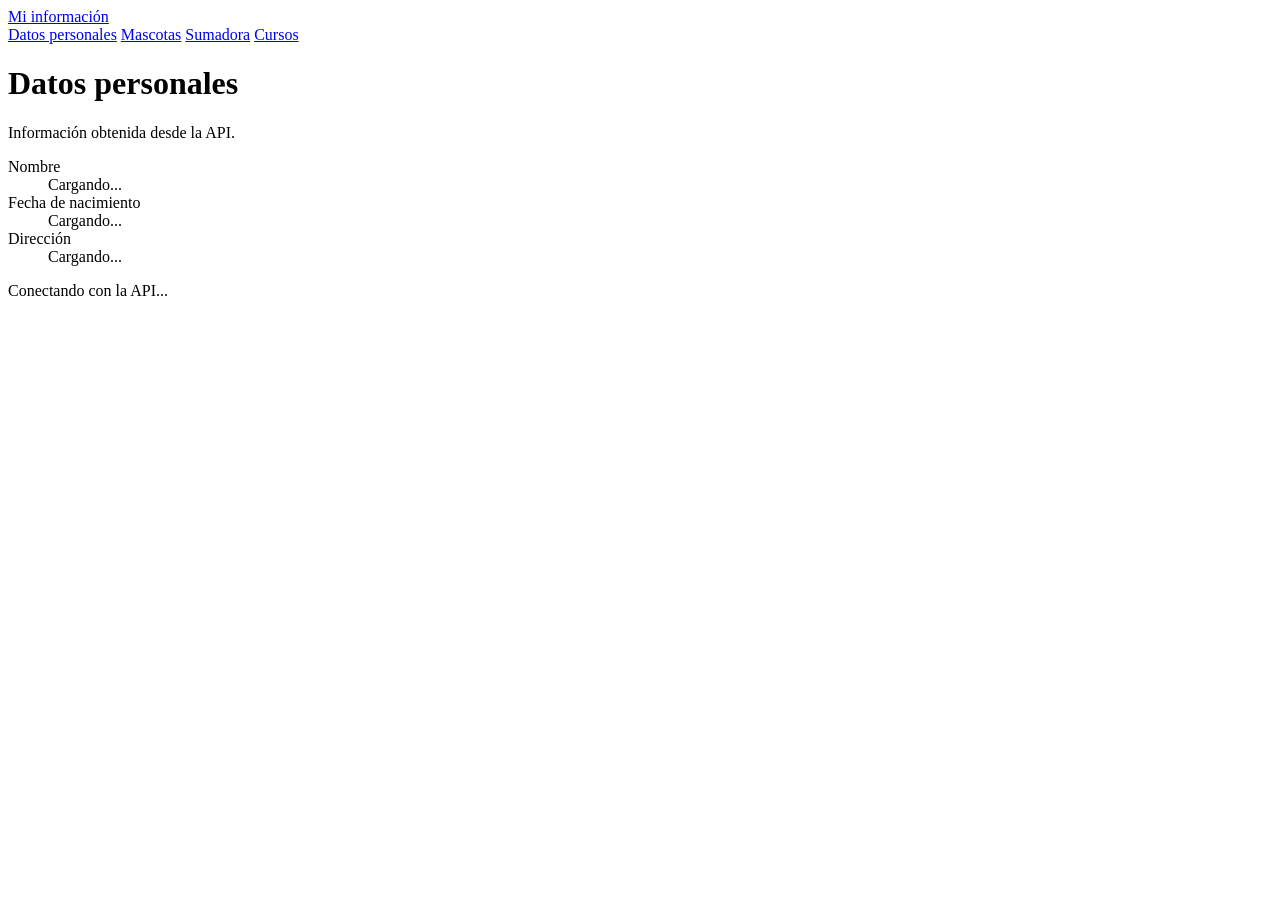
==== wwwroot/index.html @ 629fe25e "Punto 1" ====
<!doctype html>
<html lang="es">

<head>
    <meta charset="utf-8">
    <meta name="viewport" content="width=device-width, initial-scale=1">
    <title>Datos personales</title>
    <link rel="stylesheet" href="/styles.css">
    <script src="/app.js" defer></script>
</head>

<body>
    <header class="site-header">
        <a class="brand" href="/">Mi información</a>
        <nav class="main-nav" aria-label="Navegación principal">
            <a class="nav-link is-active" href="/" aria-current="page">Datos personales</a>
            <a class="nav-link" href="/mascotas.html">Mascotas</a>
            <a class="nav-link" href="/sumadora.html">Sumadora</a>
            <a class="nav-link" href="/cursos.html">Cursos</a>
        </nav>
    </header>

    <main class="page-shell" data-page="personal">
        <h1>Datos personales</h1>
        <p class="page-description">Información obtenida desde la API.</p>

        <section class="data-panel" aria-label="Información personal">
            <dl class="detail-list">
                <div class="detail-row">
                    <dt>Nombre</dt>
                    <dd data-field="nombre">Cargando...</dd>
                </div>
                <div class="detail-row">
                    <dt>Fecha de nacimiento</dt>
                    <dd data-field="fechaNacimiento">Cargando...</dd>
                </div>
                <div class="detail-row">
                    <dt>Dirección</dt>
                    <dd data-field="direccion">Cargando...</dd>
                </div>
            </dl>
            <p class="load-status" id="load-status" aria-live="polite">Conectando con la API...</p>
            <div class="error-message" id="api-error" role="alert" hidden>
                <span>No fue posible obtener los datos. Revisa que la API esté ejecutándose.</span>
                <button class="retry-button" id="retry-button" type="button">Reintentar</button>
            </div>
        </section>
    </main>
</body>

</html>
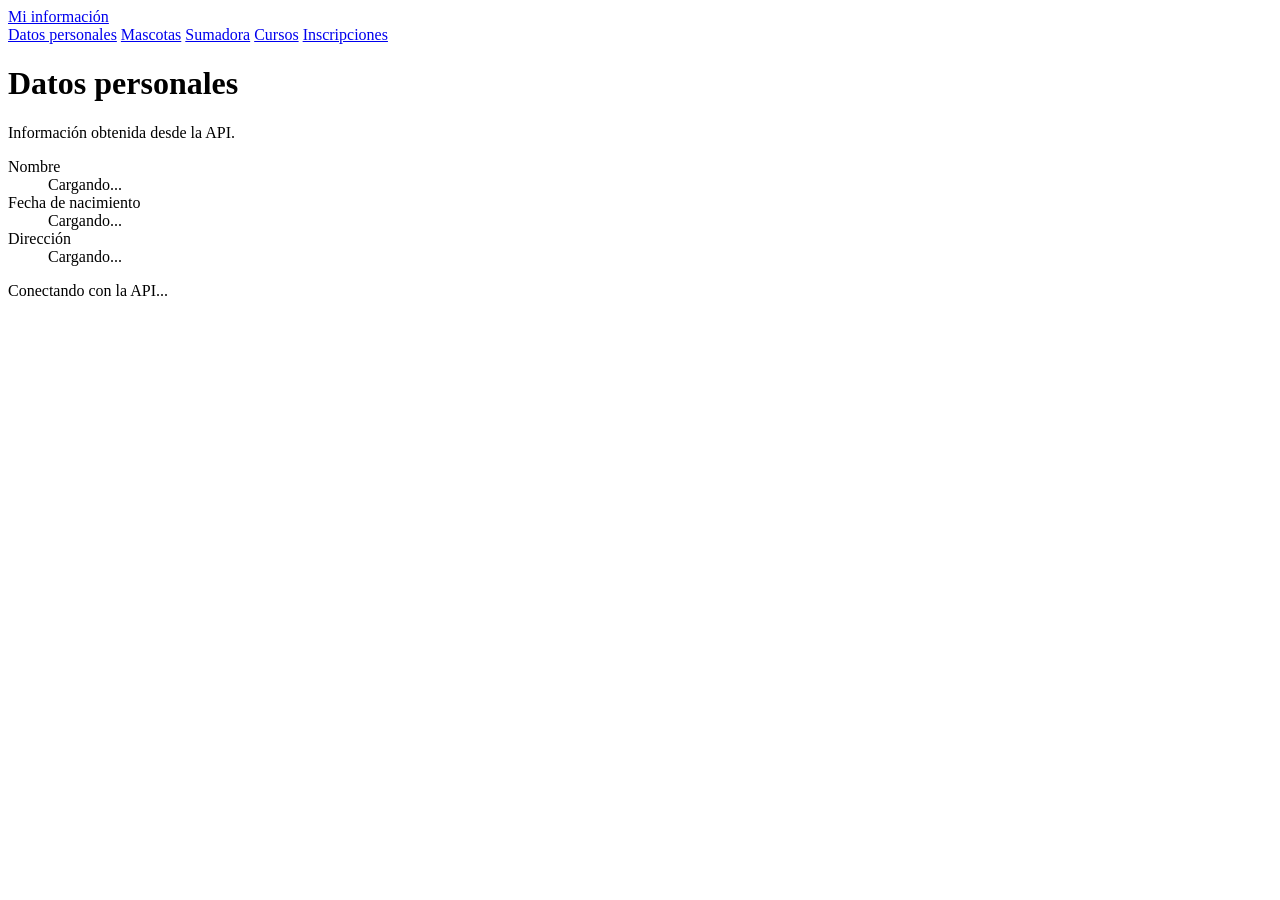
==== commit 0a73894c: "Punto 3" ====
--- a/wwwroot/index.html
+++ b/wwwroot/index.html
@@ -17,6 +17,7 @@
             <a class="nav-link" href="/mascotas.html">Mascotas</a>
             <a class="nav-link" href="/sumadora.html">Sumadora</a>
             <a class="nav-link" href="/cursos.html">Cursos</a>
+            <a class="nav-link" href="/inscripciones.html">Inscripciones</a>
         </nav>
     </header>
 
